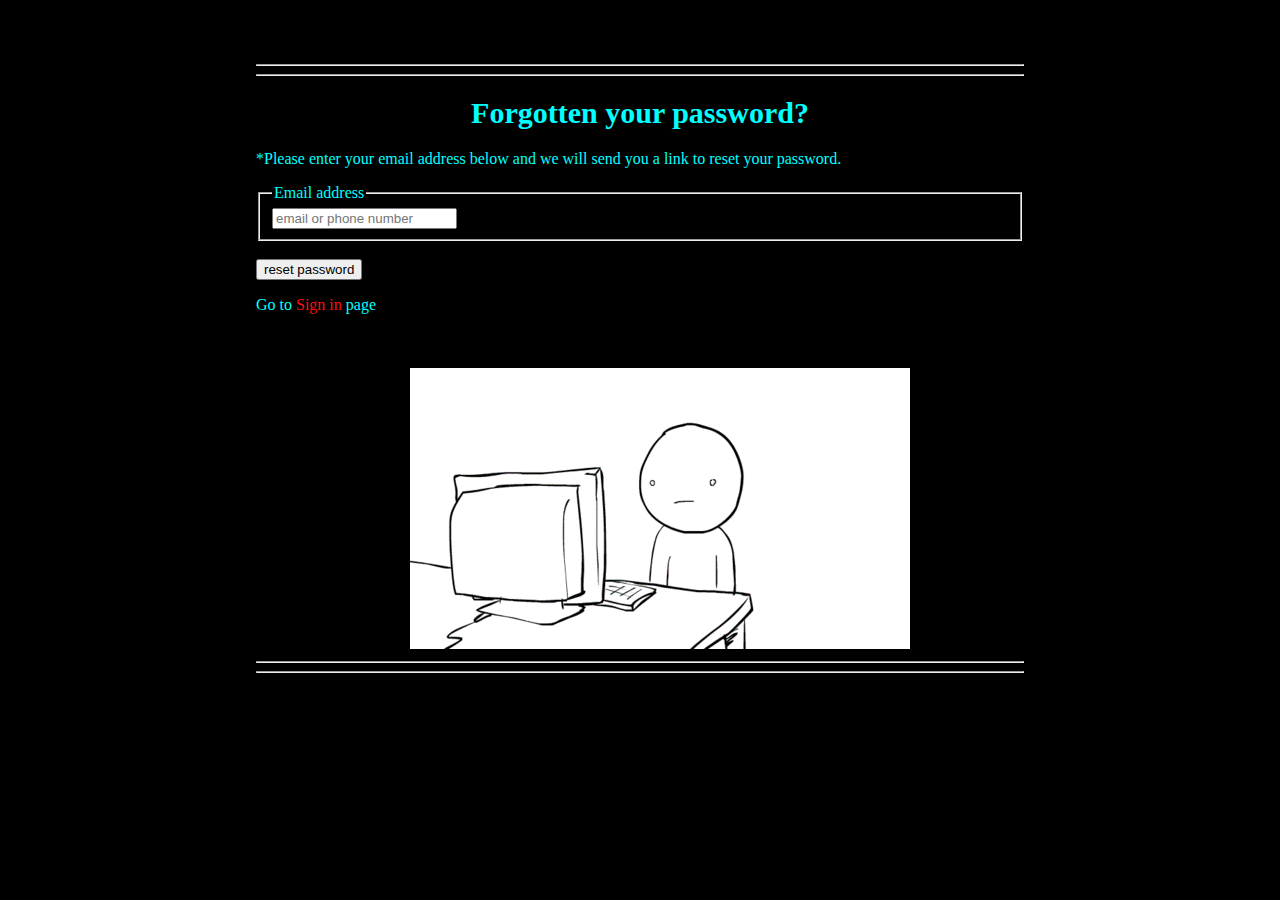
==== html/forgotpass_page3.html @ 515988f0 "Add files via upload" ====
<!DOCTYPE html>
<html lang="en">
<head>
  <meta charset="UTF-8">
  <meta http-equiv="X-UA-Compatible" content="IE=edge">
  <meta name="viewport" content="width=device-width, initial-scale=1.0">
  <title>Forgor pass</title>
  <link rel="stylesheet" href="../css/style.css">

</head>
    <!--=========================================
          body
  =========================================-->
<body>
<hr> <hr>
<h1>Forgotten your password?</h1>

<p>*Please enter your email address below and we will send you a link to reset your password.</p>
    <!--=========================================
          form
  =========================================-->
 <fieldset>
   <legend> Email address</legend> 
  <input type="text"  id="email"  name="email"  placeholder="email or phone number"required> </fieldset><br>
    <!--=========================================
          submit
  =========================================-->
  <input type="submit" value="reset password" required> 
  
 <p> Go to <a href="../index.html" target="_blank"> Sign in</a> page</p>

 <div>
<img id="forgotgif" src="../img/forgotgiphy.gif" alt="forgotgif"  >
</div>
</body>
<hr> <hr>
</html>
---- css/style.css ----
body {background-color: rgb(0, 0, 0); margin-top: 5%; margin-left: 20%; margin-right: 20%; margin-bottom: 10%;}

#forgotgif {margin-left:20% ; margin-right: 40%; margin-top: 5%; margin-bottom: 0%;}

img {margin-left:40% ; margin-right: 40%; margin-top: 35%; margin-bottom: -5%; position: center center; }

h1 {color: aqua; font-size: 30px; text-align: center; }

form {color: aqua; margin-left:5% ; margin-right: 5%; margin-top: 0%; margin-bottom: 0%; }

legend {color: aqua;}
a {text-decoration: none; color: rgb(253, 15, 15);}

p {color: aqua;}

.backimg {background-image: url(../img/cover.png);background-size: 720px 310px; background-repeat: no-repeat; background-position: center center;}

.forgotgif {background-image: url(../img/forgotgiphy.gif);background-size: 720px 310px; background-repeat: no-repeat; margin-left: 0%;}
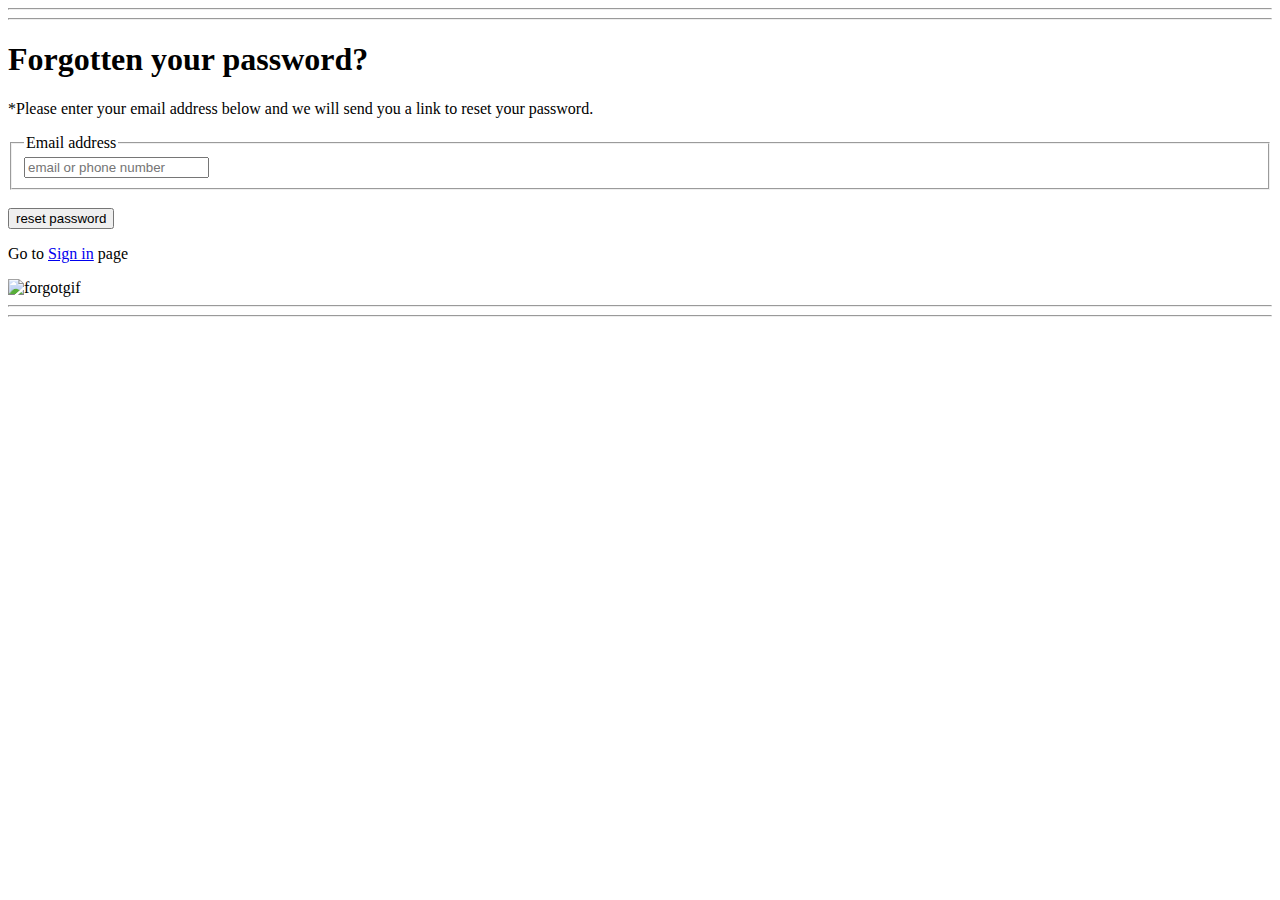
==== commit 8d24fbc9: "Update forgotpass_page3.html" ====
--- a/html/forgotpass_page3.html
+++ b/html/forgotpass_page3.html
@@ -5,7 +5,7 @@
   <meta http-equiv="X-UA-Compatible" content="IE=edge">
   <meta name="viewport" content="width=device-width, initial-scale=1.0">
   <title>Forgor pass</title>
-  <link rel="stylesheet" href="../css/style.css">
+  <link rel="stylesheet" href="css/style.css">
 
 </head>
     <!--=========================================
@@ -27,11 +27,11 @@
   =========================================-->
   <input type="submit" value="reset password" required> 
   
- <p> Go to <a href="../index.html" target="_blank"> Sign in</a> page</p>
+ <p> Go to <a href="index.html" target="_blank"> Sign in</a> page</p>
 
  <div>
-<img id="forgotgif" src="../img/forgotgiphy.gif" alt="forgotgif"  >
+<img id="forgotgif" src="img/forgotgiphy.gif" alt="forgotgif"  >
 </div>
 </body>
 <hr> <hr>
-</html>+</html>
